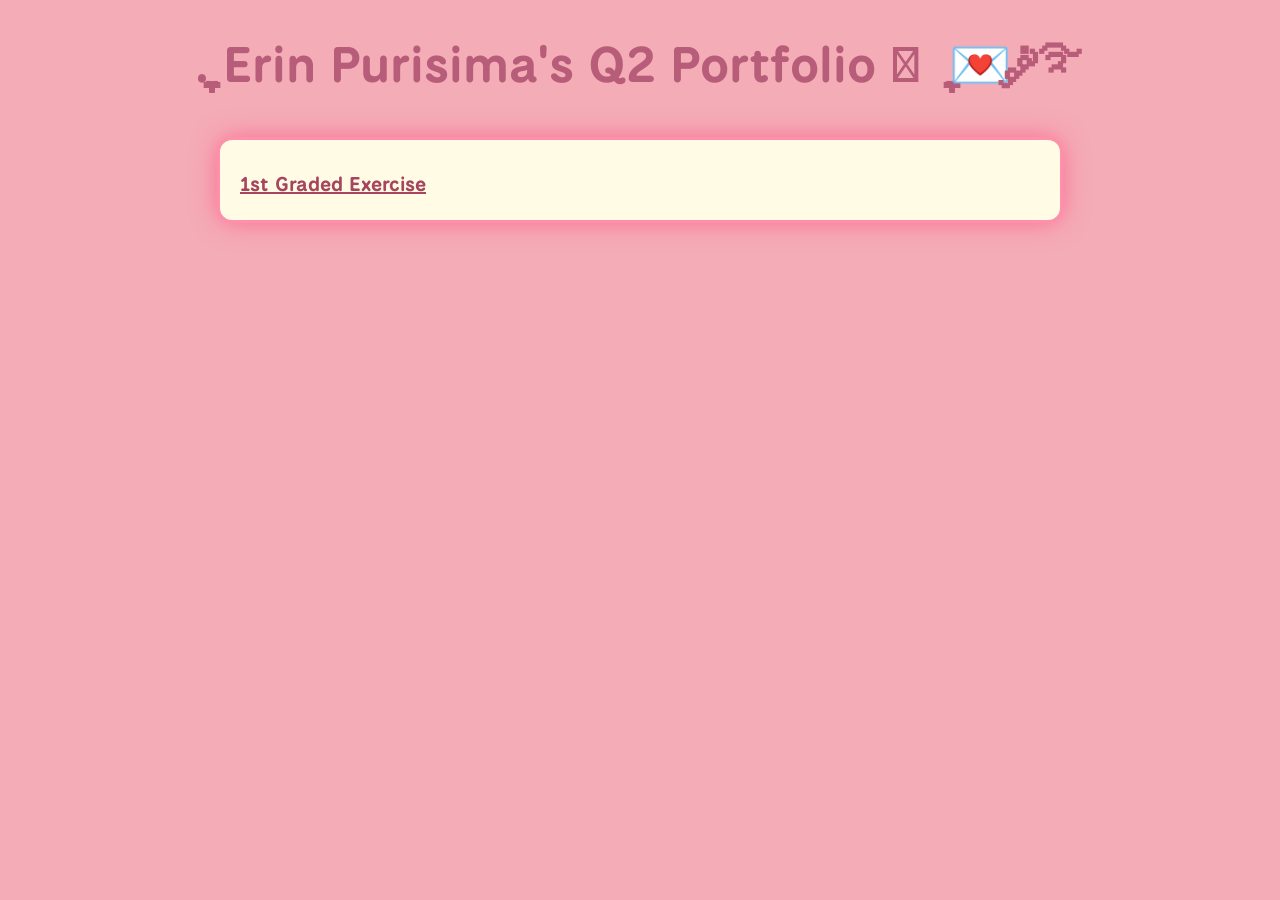
==== index.html @ 76562aec "editing div thingy" ====
<!DOCTYPE html>
<html>
    <head>
        <meta charset = "UTF-8">
        <title> CS3 Q2 Portfolio </title>

        <link rel="preconnect" href="https://fonts.googleapis.com">
        <link rel="preconnect" href="https://fonts.gstatic.com" crossorigin>
        <link href="https://fonts.googleapis.com/css2?family=Hachi+Maru+Pop&family=National+Park:wght@200..800&display=swap" rel="stylesheet">
        
        <style>
            .works-link {
            width: 800px;
            height: auto;
            padding: 20px;
            margin: 40px auto;

            background-color: #fffbe5;
            border: 3px solid #ff8fab;
            border-radius: 15px;

            box-shadow: 0 0 25px #fb6f92;
            }

            .works {
            list-style-type: none; 
            padding-left: 0;
            margin-top: 0;
            margin-bottom: 10px;
            text-align: left;
        }

            .works a {
            display: inline;
            font-size: 20px;
            font-weight: bold;
            color: #a7455e;
            text-decoration: underline;
            transition: color 0.5 s ease-in-out;
        }

            body {
                background-color: #f4acb7;
                font-size: 30px;
                text-align: center;
                font-family: 'National Park', sans-serif;

                background-image: url('https://i.pinimg.com/736x/d4/4f/0a/d44f0a1b8519f1b9a6c629b4488273eb.jpg');
                background-size: cover;
                background-position: center;
            }

            h1 {
                color: #b75d79;
                font-size: 50px;
                font-weight: bold;
                margin-top: 30px;
                text-align: center;
            }

        </style>
    </head>

    <h1> ִֶָ. Erin Purisima's Q2 Portfolio 𓂃 ִֶָ 💌་༘࿐ </h1>
    <div class = "works-link">
        <u1 class = "works">
            <li> <a href = "https://ejmpurisima.github.io/CS3_2ndQtrPortfolio/public/2Q1GPotassiumPurisima.html"> 1st Graded Exercise </a></li>
        </u1>
    </div>
</html>
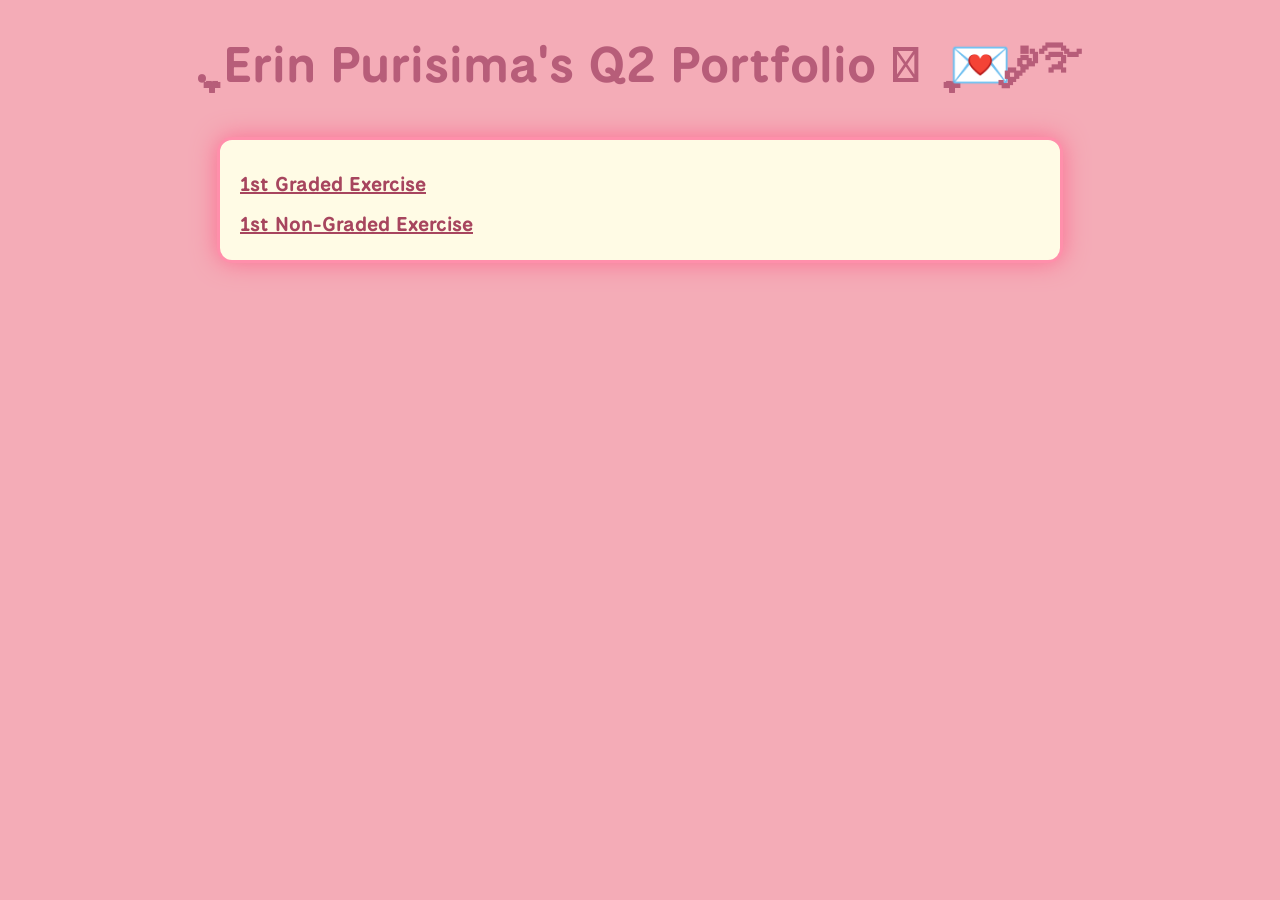
==== commit 15e04789: "add to index :3" ====
--- a/index.html
+++ b/index.html
@@ -39,6 +39,12 @@
             transition: color 0.5 s ease-in-out;
         }
 
+            .works a:hover {
+            cursor: pointer;
+            color: #ff8fab;
+            text-decoration: underline;
+            }
+
             body {
                 background-color: #f4acb7;
                 font-size: 30px;
@@ -65,6 +71,7 @@
     <div class = "works-link">
         <u1 class = "works">
             <li> <a href = "https://ejmpurisima.github.io/CS3_2ndQtrPortfolio/public/2Q1GPotassiumPurisima.html"> 1st Graded Exercise </a></li>
+            <li> <a href = "https.//ejmpurisima.github.io/CS3_2ndQtrPortfolio/public/Q21NGPotassiumPurisima.html"> 1st Non-Graded Exercise</a></li>
         </u1>
     </div>
 </html>
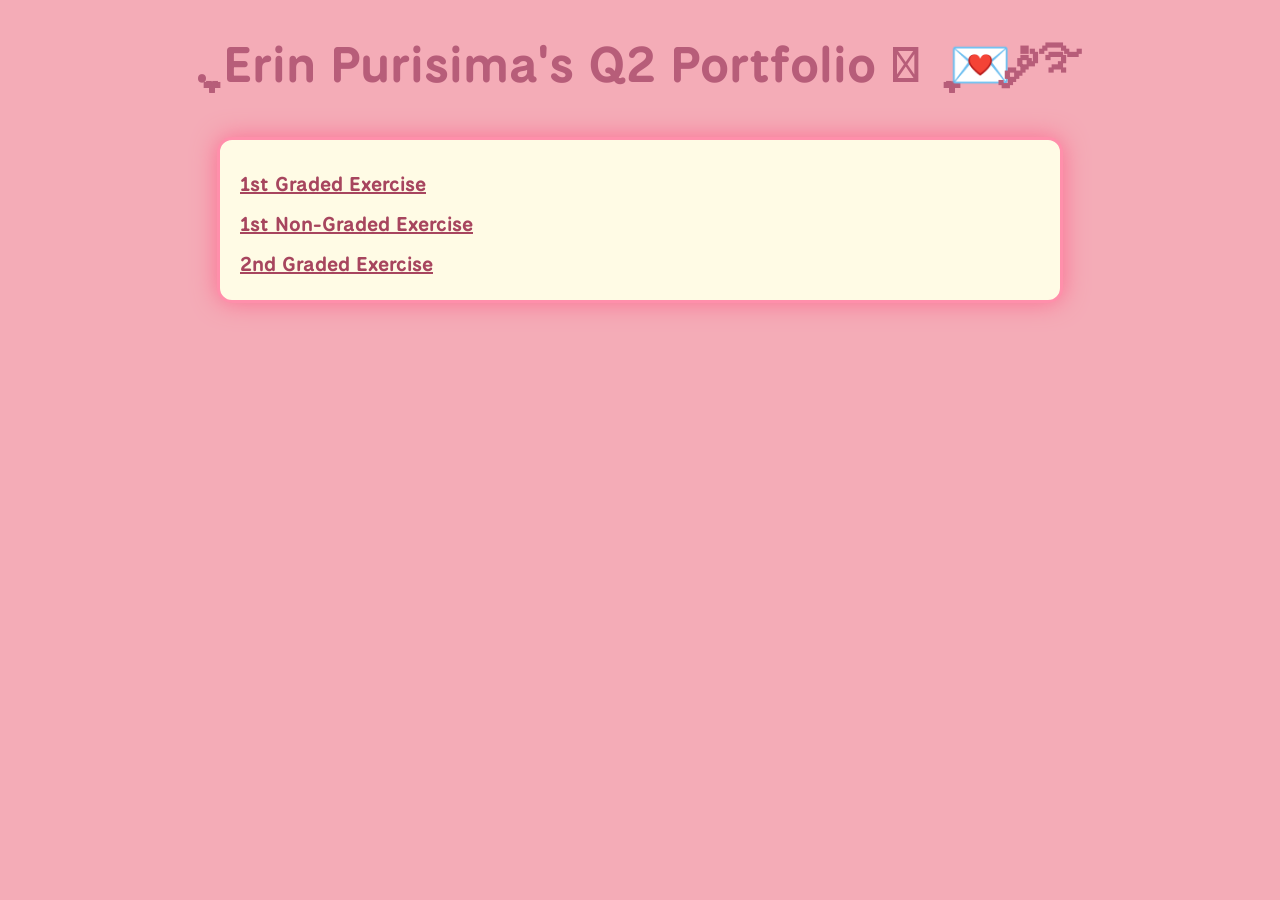
==== commit 97343ca2: "add link to index" ====
--- a/index.html
+++ b/index.html
@@ -71,7 +71,8 @@
     <div class = "works-link">
         <u1 class = "works">
             <li> <a href = "https://ejmpurisima.github.io/CS3_2ndQtrPortfolio/public/2Q1GPotassiumPurisima.html"> 1st Graded Exercise </a></li>
-            <li> <a href = "https.//ejmpurisima.github.io/CS3_2ndQtrPortfolio/public/Q21NGPotassiumPurisima.html"> 1st Non-Graded Exercise</a></li>
+            <li> <a href = "https://ejmpurisima.github.io/CS3_2ndQtrPortfolio/public/Q21NGPotassiumPurisima.html"> 1st Non-Graded Exercise</a></li>
+            <li> <a href = "https://ejmpurisima.github.io/CS3_2ndQtrPortfolio/public/Q22GPotassiumPurisima.html"> 2nd Graded Exercise </a></li>
         </u1>
     </div>
 </html>
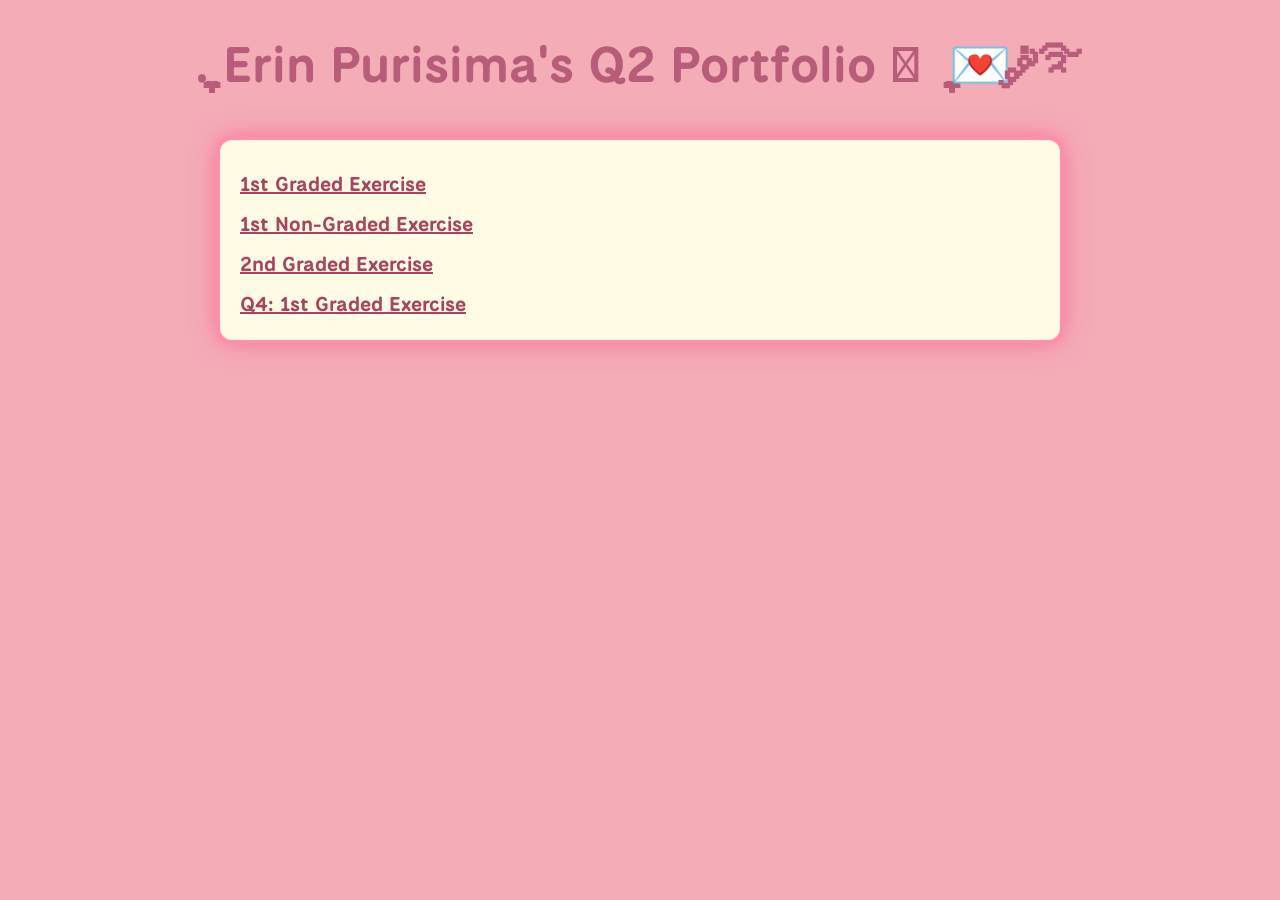
==== commit 996c88bb: "add link to index" ====
--- a/index.html
+++ b/index.html
@@ -73,6 +73,7 @@
             <li> <a href = "https://ejmpurisima.github.io/CS3_2ndQtrPortfolio/public/2Q1GPotassiumPurisima.html"> 1st Graded Exercise </a></li>
             <li> <a href = "https://ejmpurisima.github.io/CS3_2ndQtrPortfolio/public/Q21NGPotassiumPurisima.html"> 1st Non-Graded Exercise</a></li>
             <li> <a href = "https://ejmpurisima.github.io/CS3_2ndQtrPortfolio/public/Q22GPotassiumPurisima.html"> 2nd Graded Exercise </a></li>
+            <li> <a href = "https://ejmpurisima.github.io/CS3_2ndQtrPortfolio/public/Q41GPotassiumPurisima.html"> Q4: 1st Graded Exercise </a></li>
         </u1>
     </div>
 </html>
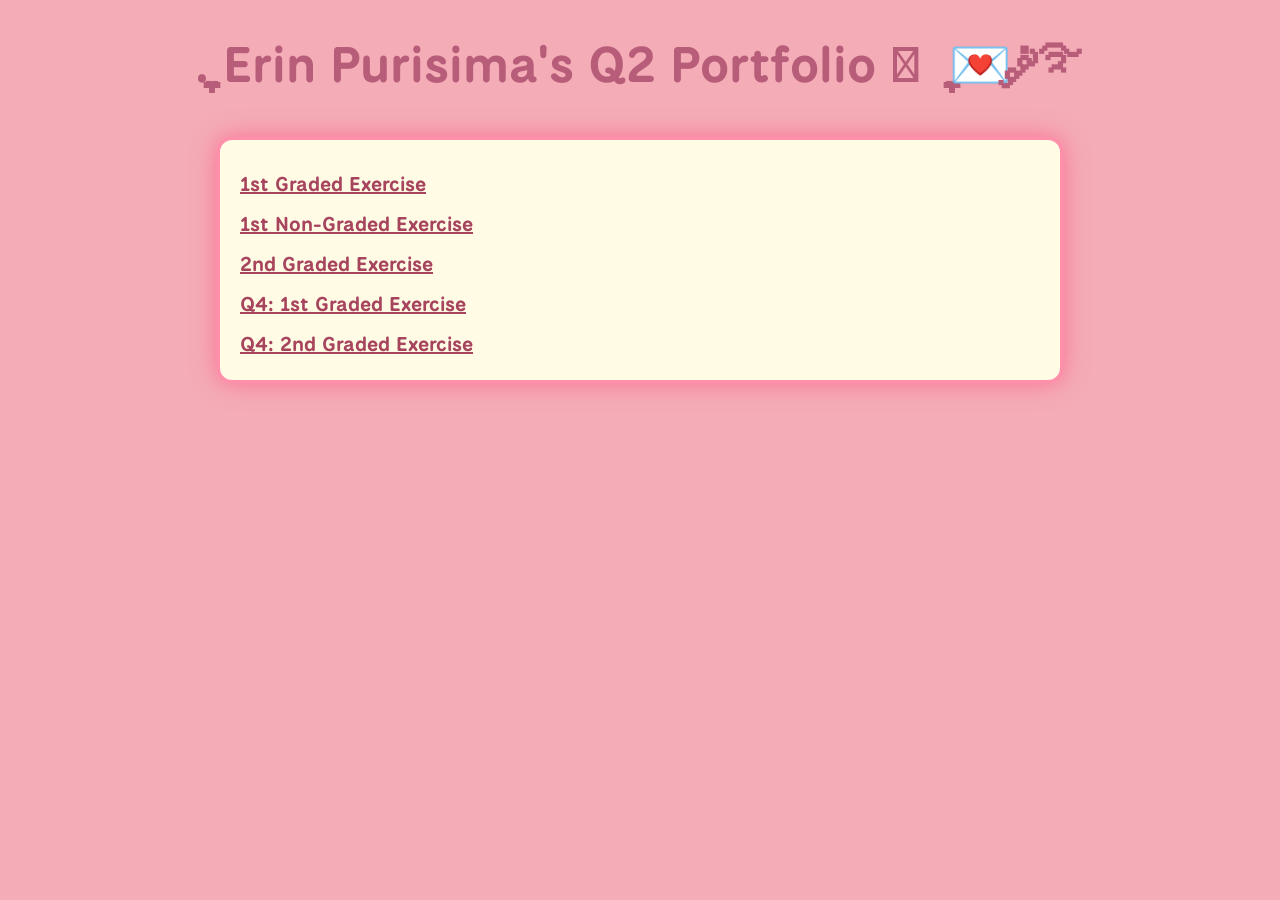
==== commit 8c20645c: "add to index" ====
--- a/index.html
+++ b/index.html
@@ -74,6 +74,7 @@
             <li> <a href = "https://ejmpurisima.github.io/CS3_2ndQtrPortfolio/public/Q21NGPotassiumPurisima.html"> 1st Non-Graded Exercise</a></li>
             <li> <a href = "https://ejmpurisima.github.io/CS3_2ndQtrPortfolio/public/Q22GPotassiumPurisima.html"> 2nd Graded Exercise </a></li>
             <li> <a href = "https://ejmpurisima.github.io/CS3_2ndQtrPortfolio/public/Q41GPotassiumPurisima.html"> Q4: 1st Graded Exercise </a></li>
+            <li> <a href = "https://ejmpurisima.github.io/CS3_2ndQtrPortfolio/public/Q42GPotassiumPurisima.html"> Q4: 2nd Graded Exercise</a></li>
         </u1>
     </div>
 </html>
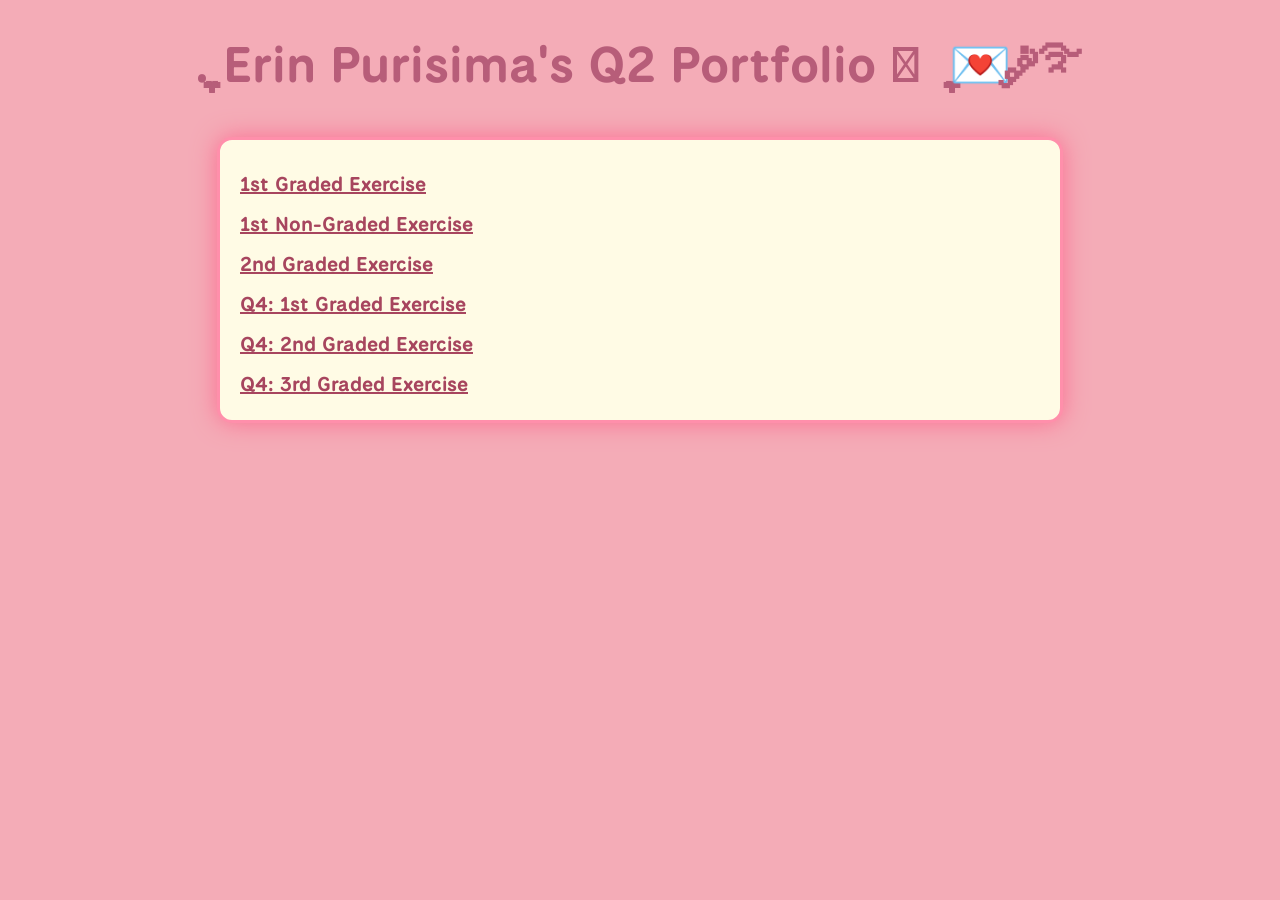
==== commit a8aeb30b: "add to index (hopefully)" ====
--- a/index.html
+++ b/index.html
@@ -75,6 +75,7 @@
             <li> <a href = "https://ejmpurisima.github.io/CS3_2ndQtrPortfolio/public/Q22GPotassiumPurisima.html"> 2nd Graded Exercise </a></li>
             <li> <a href = "https://ejmpurisima.github.io/CS3_2ndQtrPortfolio/public/Q41GPotassiumPurisima.html"> Q4: 1st Graded Exercise </a></li>
             <li> <a href = "https://ejmpurisima.github.io/CS3_2ndQtrPortfolio/public/Q42GPotassiumPurisima.html"> Q4: 2nd Graded Exercise</a></li>
+            <li> <a href = "https://ejmpurisima.github.io/CS3_2ndQtrPortfolio/3rd_Graded/index.html"> Q4: 3rd Graded Exercise </a></li>
         </u1>
     </div>
 </html>
